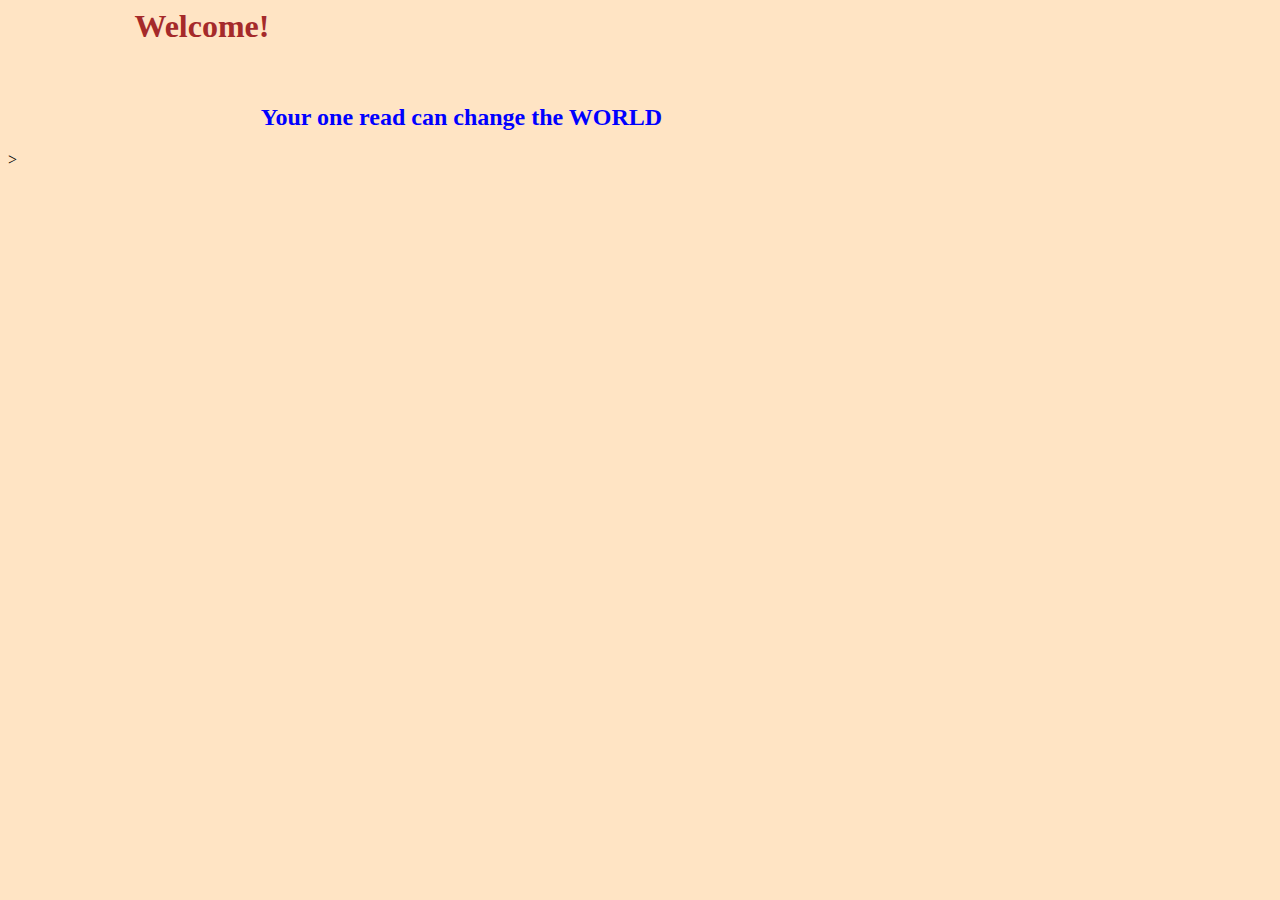
==== index.html @ 8e03f089 "First release of OPEN_BOOK" ====
<html>
    <head>
        <title>
            Welcome, READ to GROW!
        </title>
        <link rel="stylesheet" href="css/index.css">
    </head>
    <body>
        <h1>Welcome!</h1>
        <br/>
        <h2>Your one read can change the WORLD</h2>
    </body>
</html>>
---- css/index.css ----
body {
    background-color: bisque;
}

h1 {
    color: brown;
    margin-left: 10%;
}

h2 {
    color: blue;
    margin-left: 20%;
}
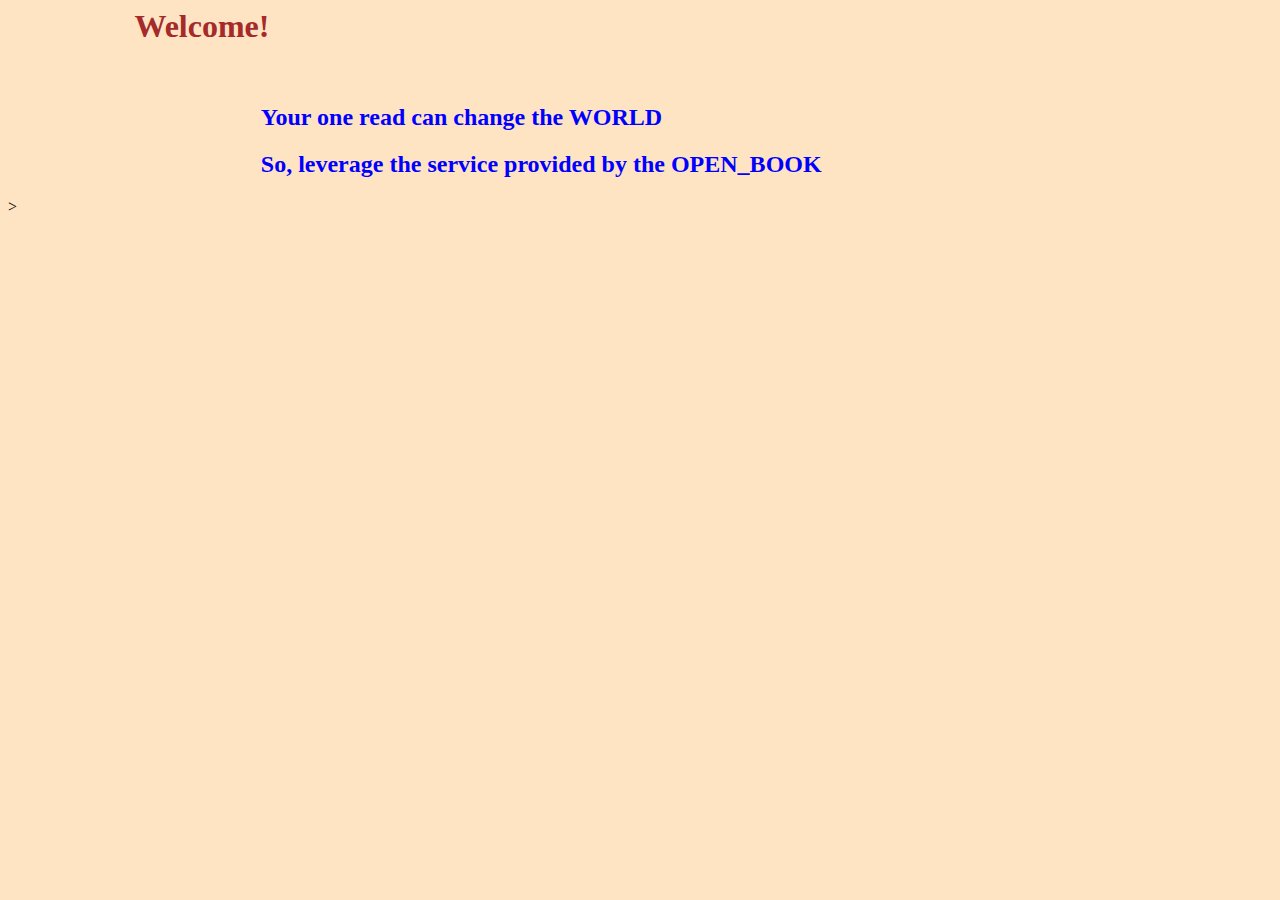
==== commit 3789951b: "Enhancing welcome message with direct commit" ====
--- a/index.html
+++ b/index.html
@@ -9,5 +9,6 @@
         <h1>Welcome!</h1>
         <br/>
         <h2>Your one read can change the WORLD</h2>
+        <h2>So, leverage the service provided by the OPEN_BOOK</h2>
     </body>
 </html>>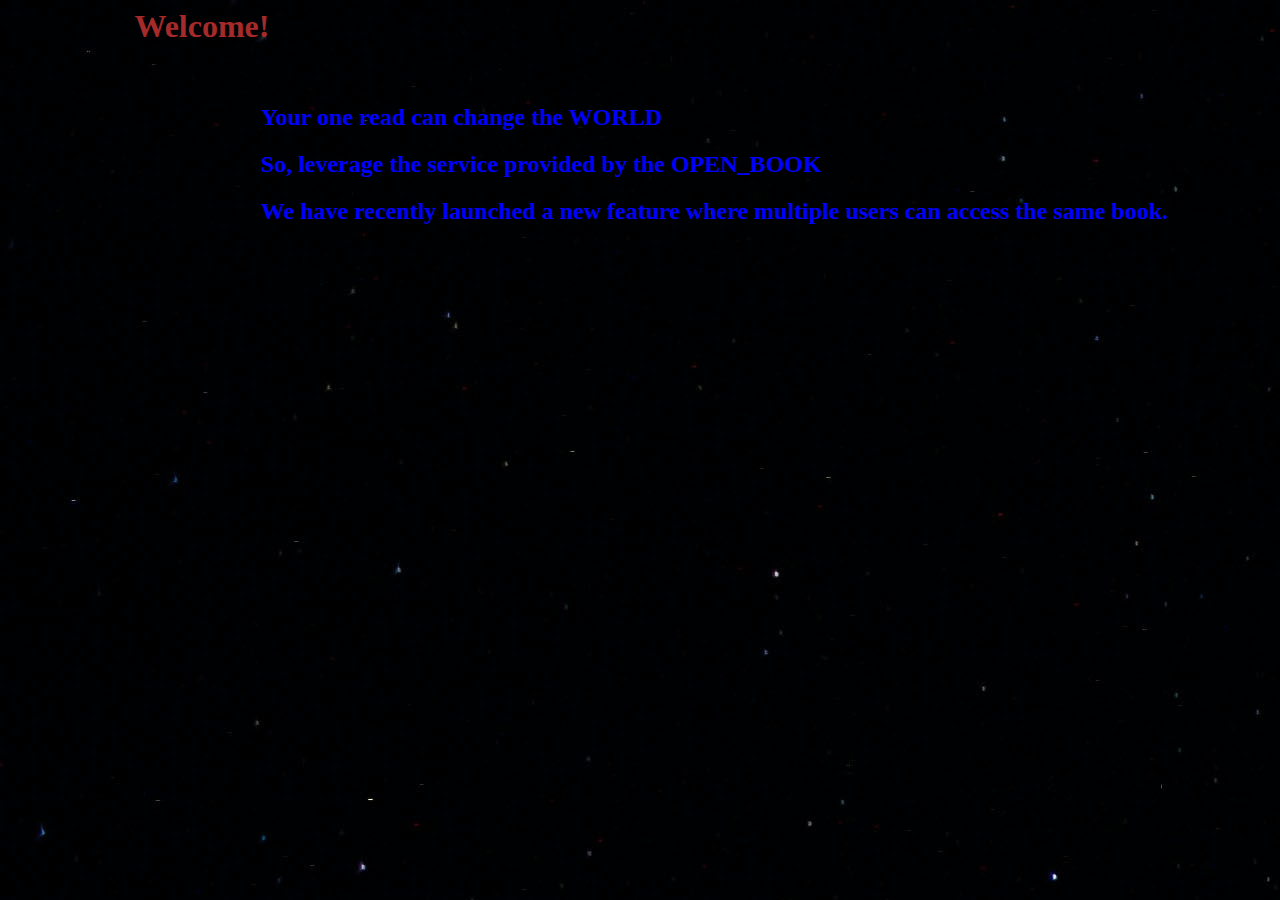
==== commit 6f79cc8f: "Adding multiple share feature to OPEN_BBOK" ====
--- a/index.html
+++ b/index.html
@@ -10,5 +10,6 @@
         <br/>
         <h2>Your one read can change the WORLD</h2>
         <h2>So, leverage the service provided by the OPEN_BOOK</h2>
+        <h2>We have recently launched a new feature where multiple users can access the same book.</h2>
     </body>
-</html>>+</html>--- a/css/index.css
+++ b/css/index.css
@@ -1,5 +1,5 @@
 body {
-    background-color: bisque;
+    background-image: url('../resources/NASA.jpg');
 }
 
 h1 {
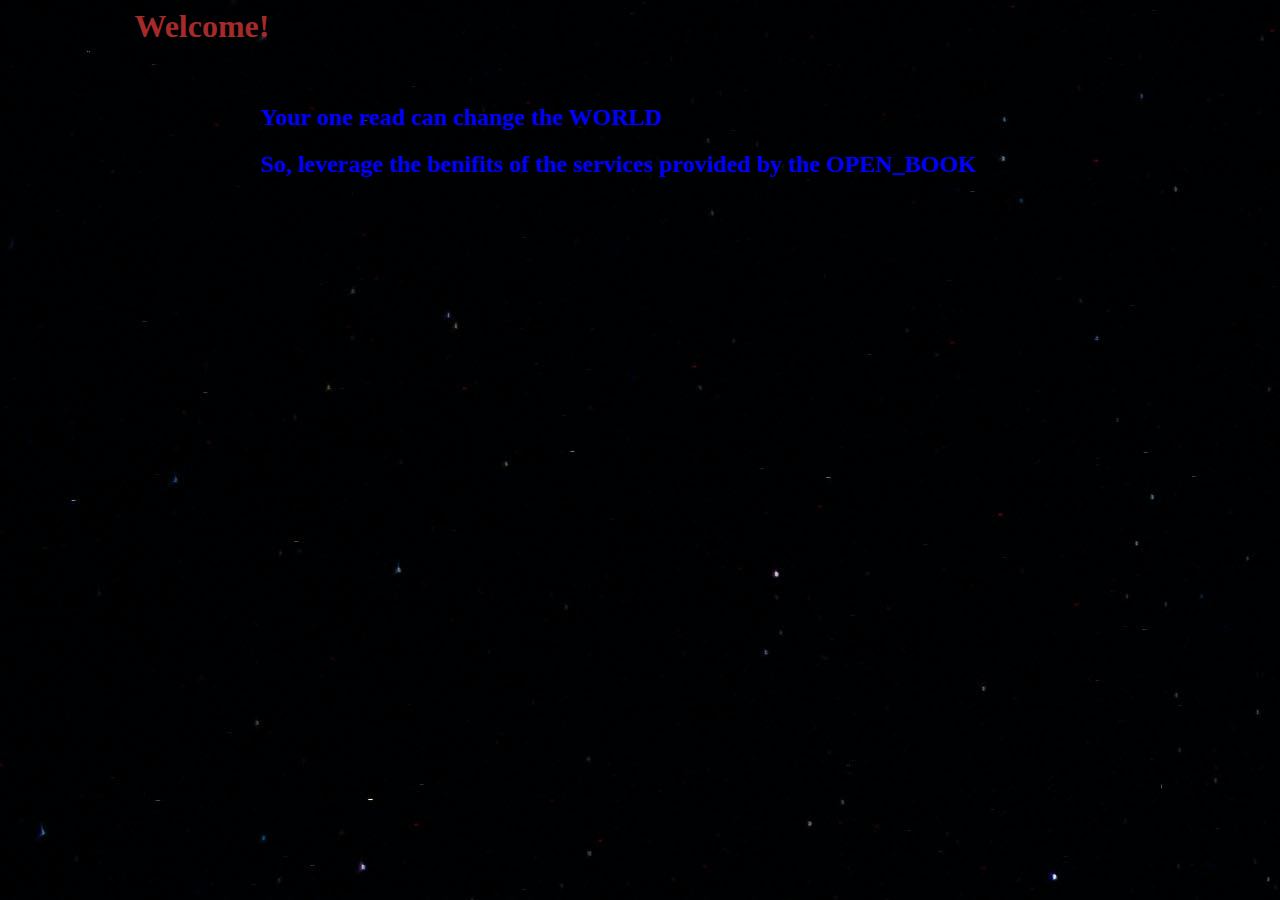
==== commit 449456d7: "hot fix for welcome message" ====
--- a/index.html
+++ b/index.html
@@ -9,7 +9,6 @@
         <h1>Welcome!</h1>
         <br/>
         <h2>Your one read can change the WORLD</h2>
-        <h2>So, leverage the service provided by the OPEN_BOOK</h2>
-        <h2>We have recently launched a new feature where multiple users can access the same book.</h2>
+        <h2>So, leverage the benifits of the services provided by the OPEN_BOOK</h2>
     </body>
-</html>+</html>>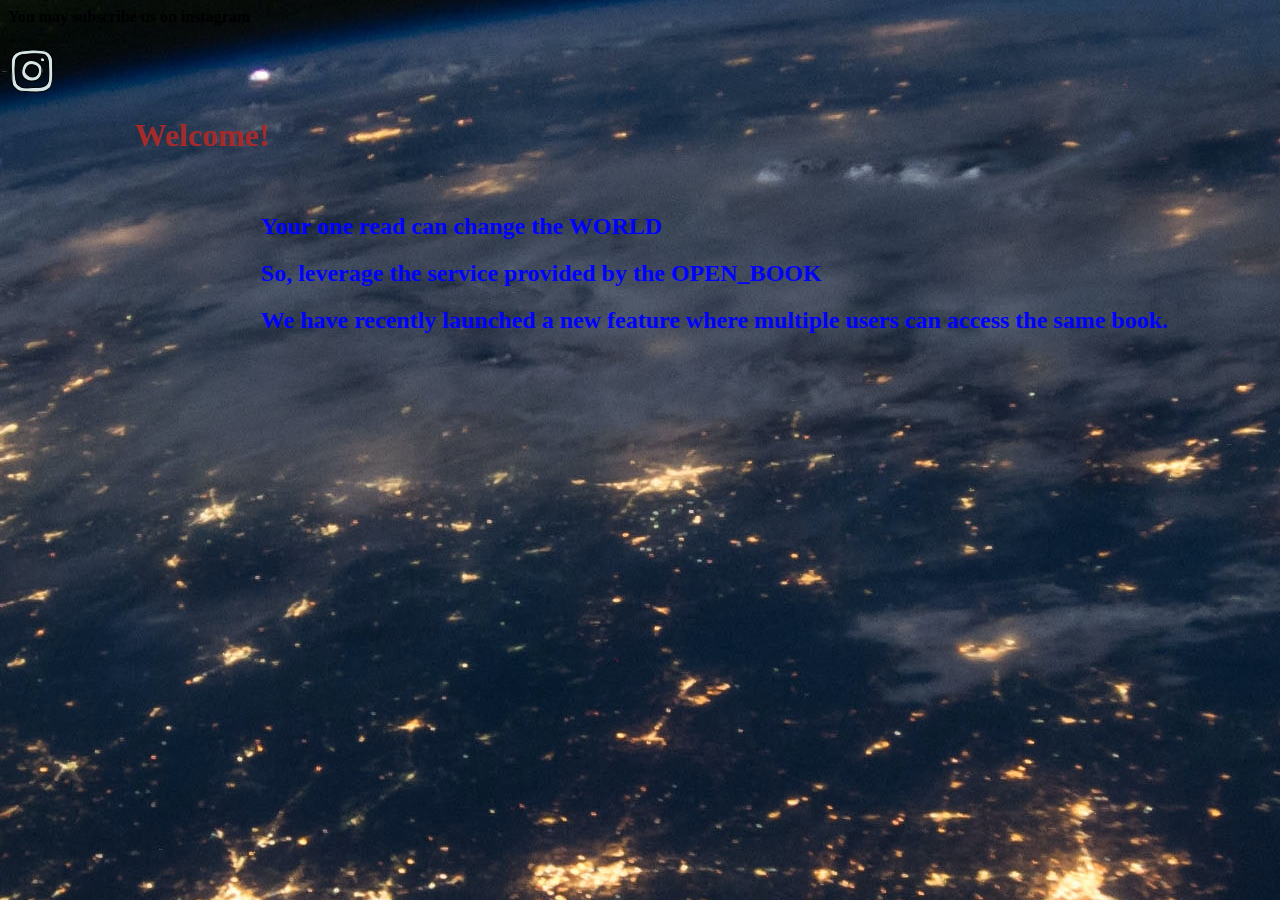
==== commit 94018231: "Adding new feature for multiple sharing 0.1" ====
--- a/index.html
+++ b/index.html
@@ -6,9 +6,12 @@
         <link rel="stylesheet" href="css/index.css">
     </head>
     <body>
+        <h4>You may subscribe us on instagram</h4>
+        <a href="https://www.instagram.com"><img src="resources/instagram_logo.png"></a>
         <h1>Welcome!</h1>
         <br/>
         <h2>Your one read can change the WORLD</h2>
-        <h2>So, leverage the benifits of the services provided by the OPEN_BOOK</h2>
+        <h2>So, leverage the service provided by the OPEN_BOOK</h2>
+        <h2>We have recently launched a new feature where multiple users can access the same book.</h2>
     </body>
-</html>>+</html>--- a/css/index.css
+++ b/css/index.css
@@ -1,5 +1,6 @@
 body {
     background-image: url('../resources/NASA.jpg');
+    background-position: center;
 }
 
 h1 {
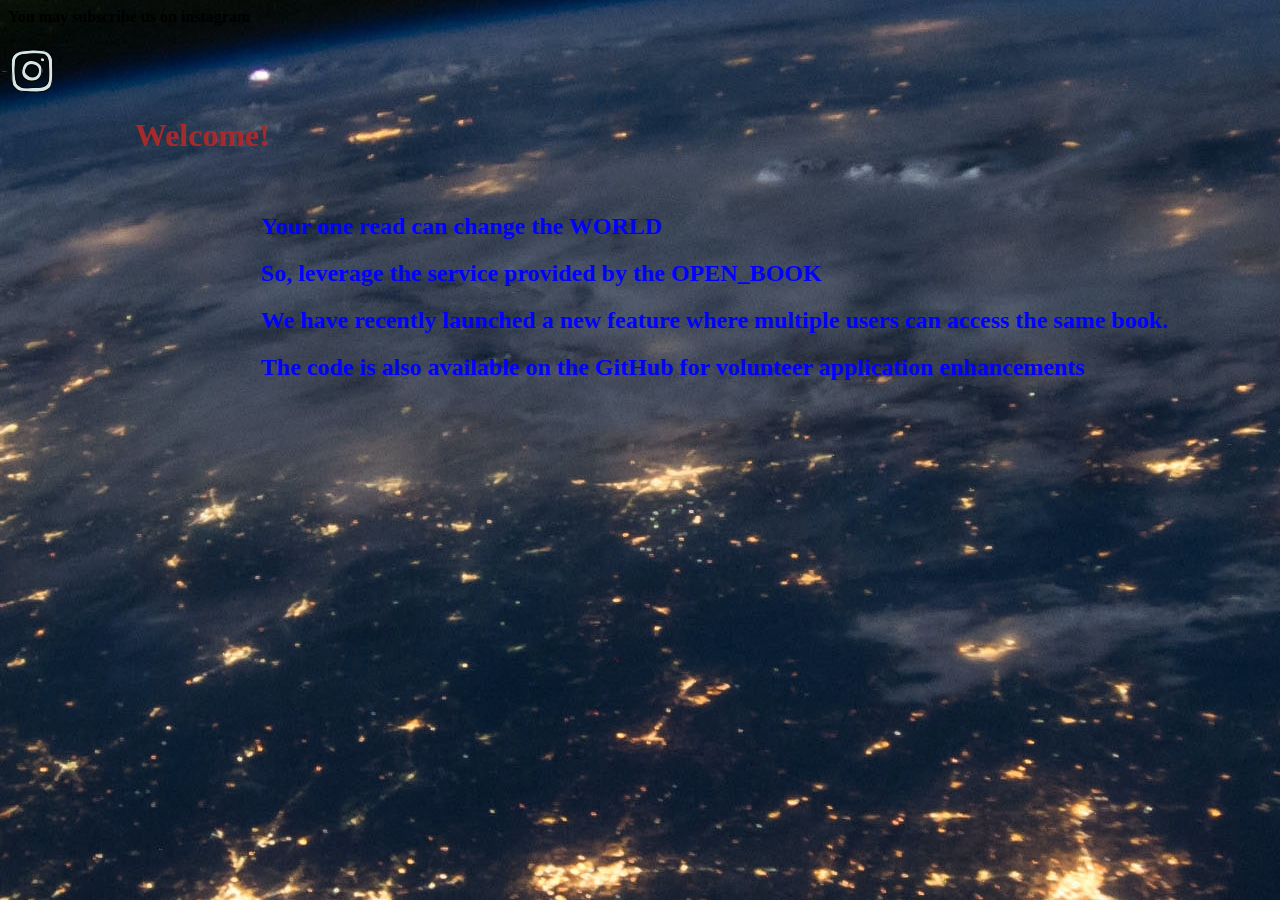
==== commit 94259a82: "Code available on GitHub" ====
--- a/index.html
+++ b/index.html
@@ -13,5 +13,6 @@
         <h2>Your one read can change the WORLD</h2>
         <h2>So, leverage the service provided by the OPEN_BOOK</h2>
         <h2>We have recently launched a new feature where multiple users can access the same book.</h2>
+        <h2>The code is also available on the GitHub for volunteer application enhancements</h2>
     </body>
-</html>+</html>
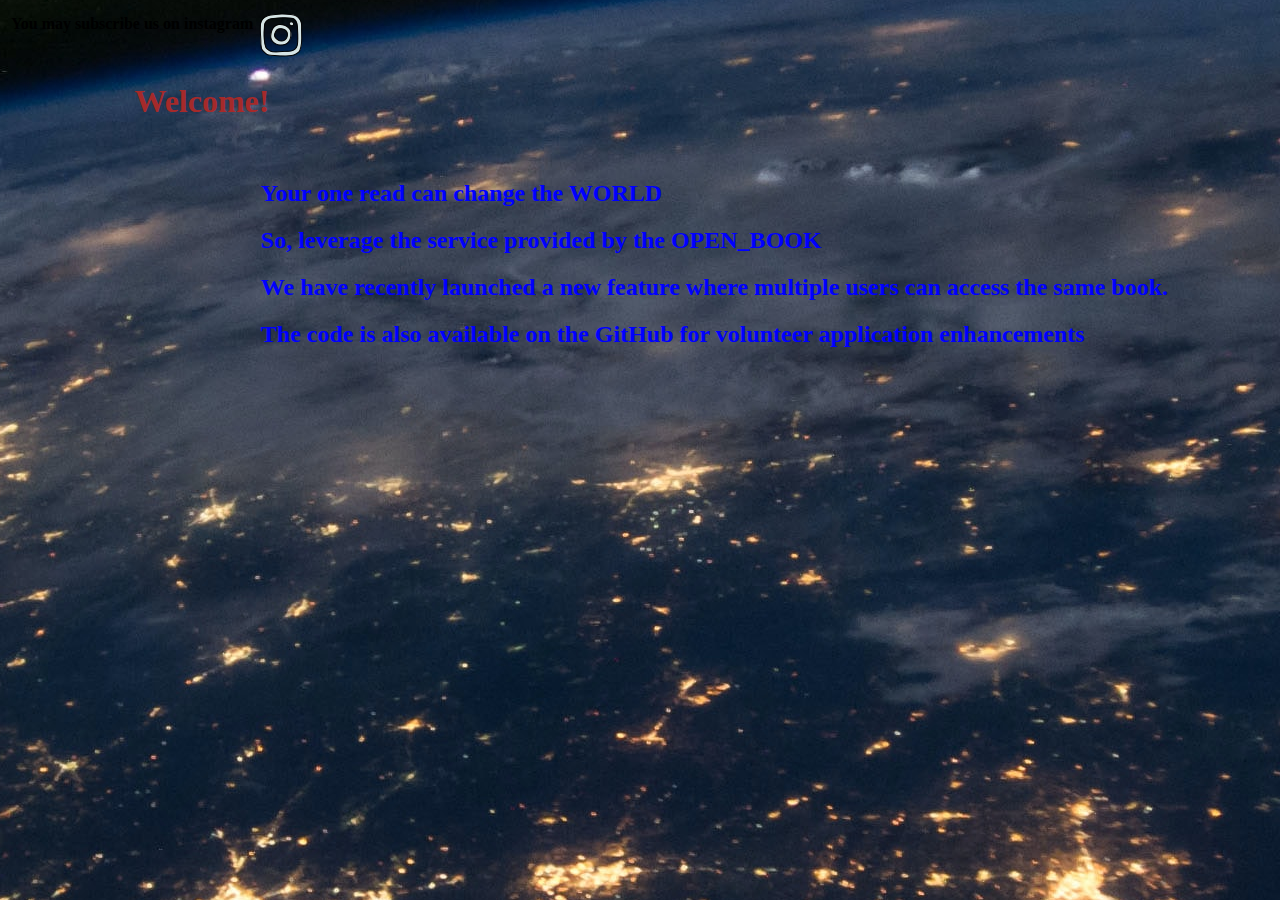
==== commit ac9e0e11: "Location of insta logo changed" ====
--- a/index.html
+++ b/index.html
@@ -6,8 +6,18 @@
         <link rel="stylesheet" href="css/index.css">
     </head>
     <body>
-        <h4>You may subscribe us on instagram</h4>
-        <a href="https://www.instagram.com"><img src="resources/instagram_logo.png"></a>
+        <div>
+            <table>
+                <tr>
+                    <td>
+                        <h4>You may subscribe us on instagram</h4>
+                    </td>
+                    <td>
+                        <a href="https://www.instagram.com"><img src="resources/instagram_logo.png"></a>
+                    </td>
+                </tr>
+            </table>
+        </div>
         <h1>Welcome!</h1>
         <br/>
         <h2>Your one read can change the WORLD</h2>
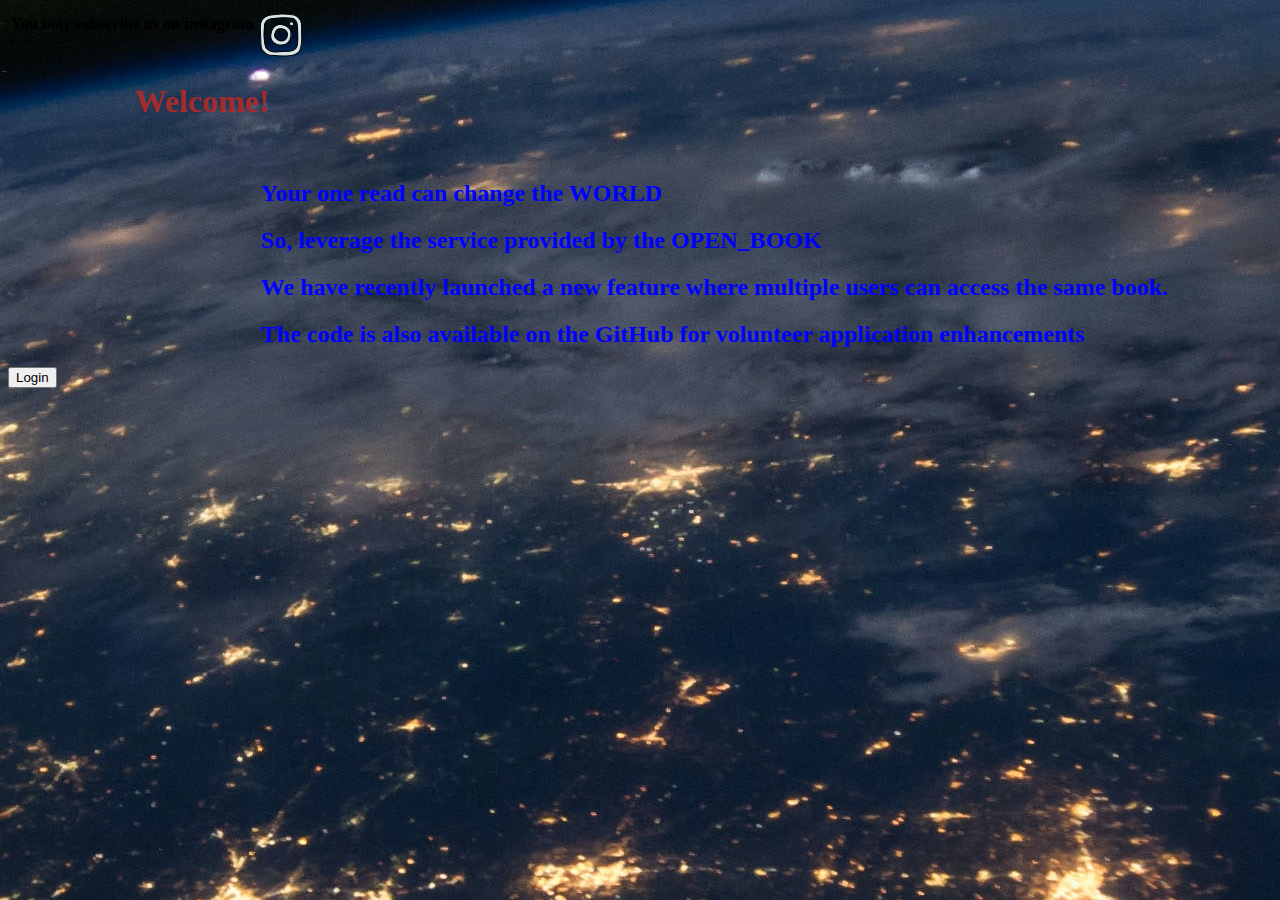
==== commit d2b5a1f5: "Login button" ====
--- a/index.html
+++ b/index.html
@@ -24,5 +24,8 @@
         <h2>So, leverage the service provided by the OPEN_BOOK</h2>
         <h2>We have recently launched a new feature where multiple users can access the same book.</h2>
         <h2>The code is also available on the GitHub for volunteer application enhancements</h2>
+        <div>
+            <input type="button" value="Login" onclick="location.href = 'login.html';"/>
+        </div>
     </body>
 </html>
